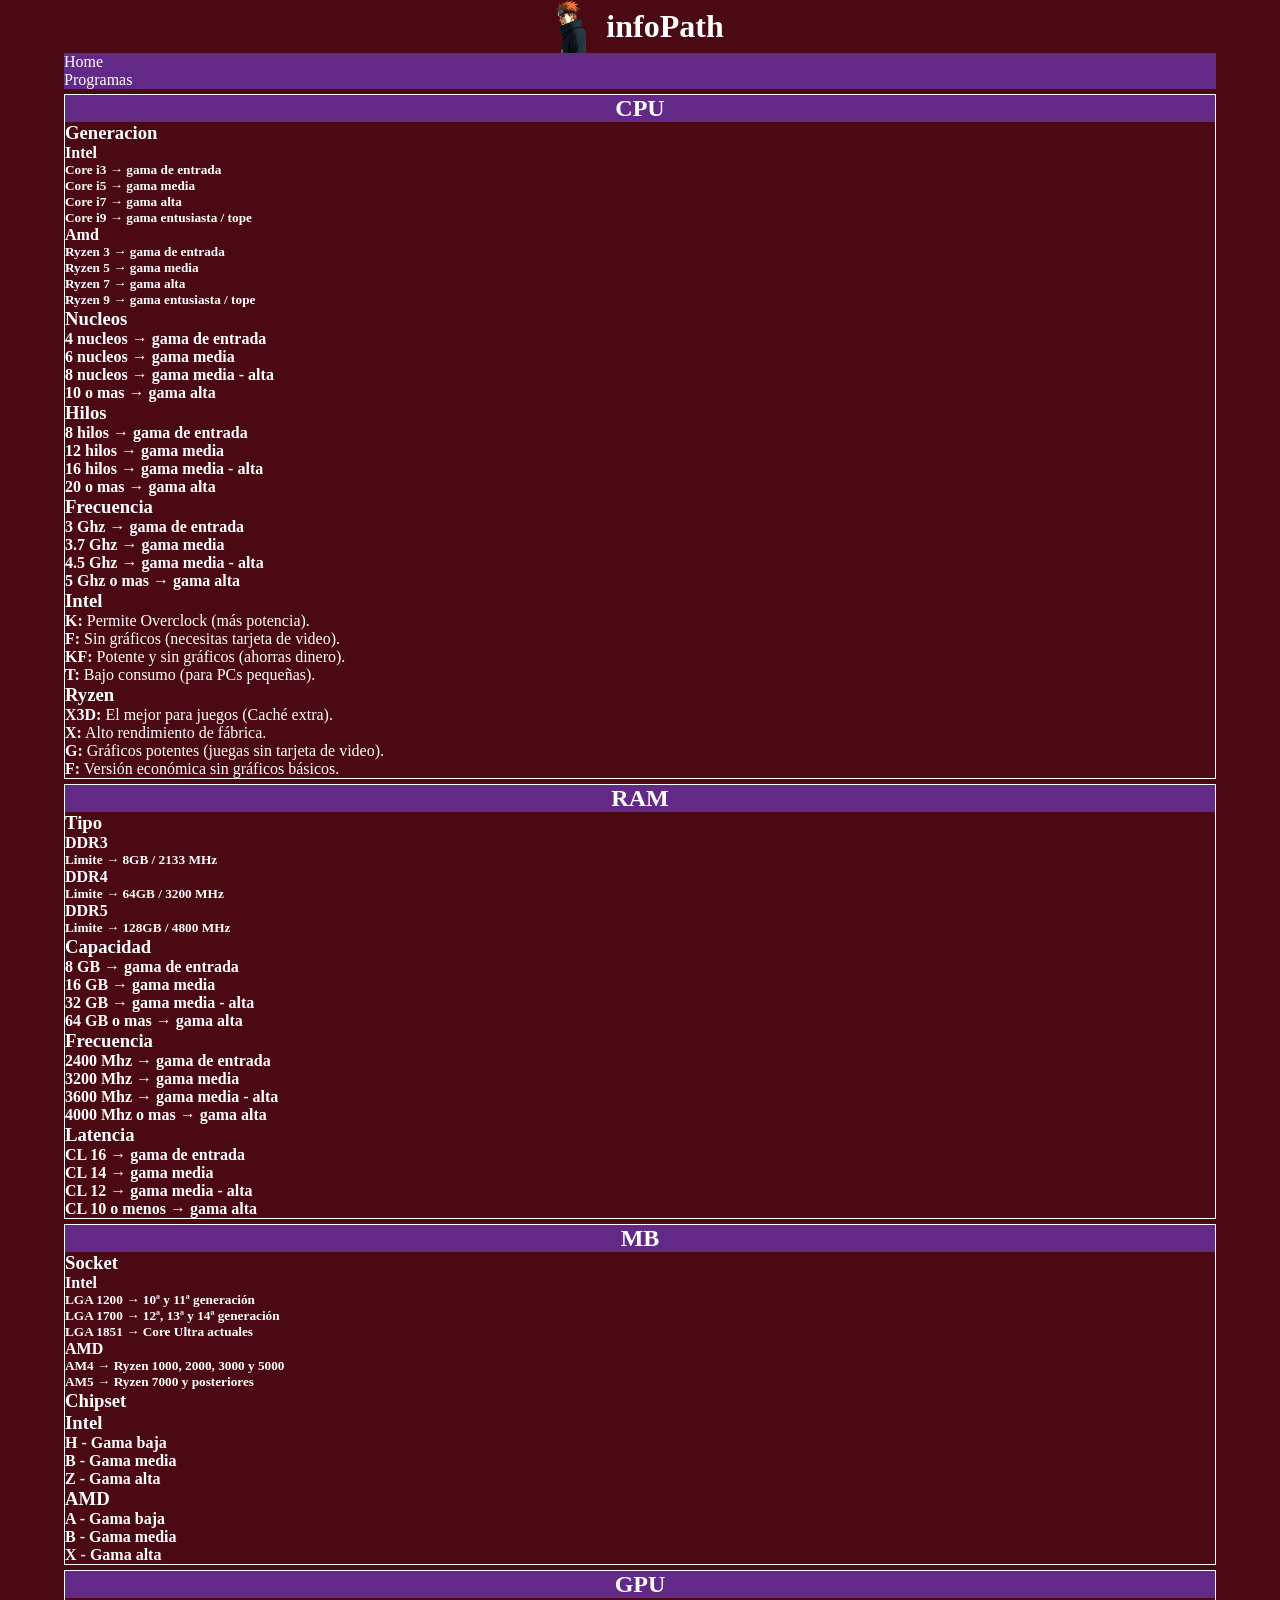
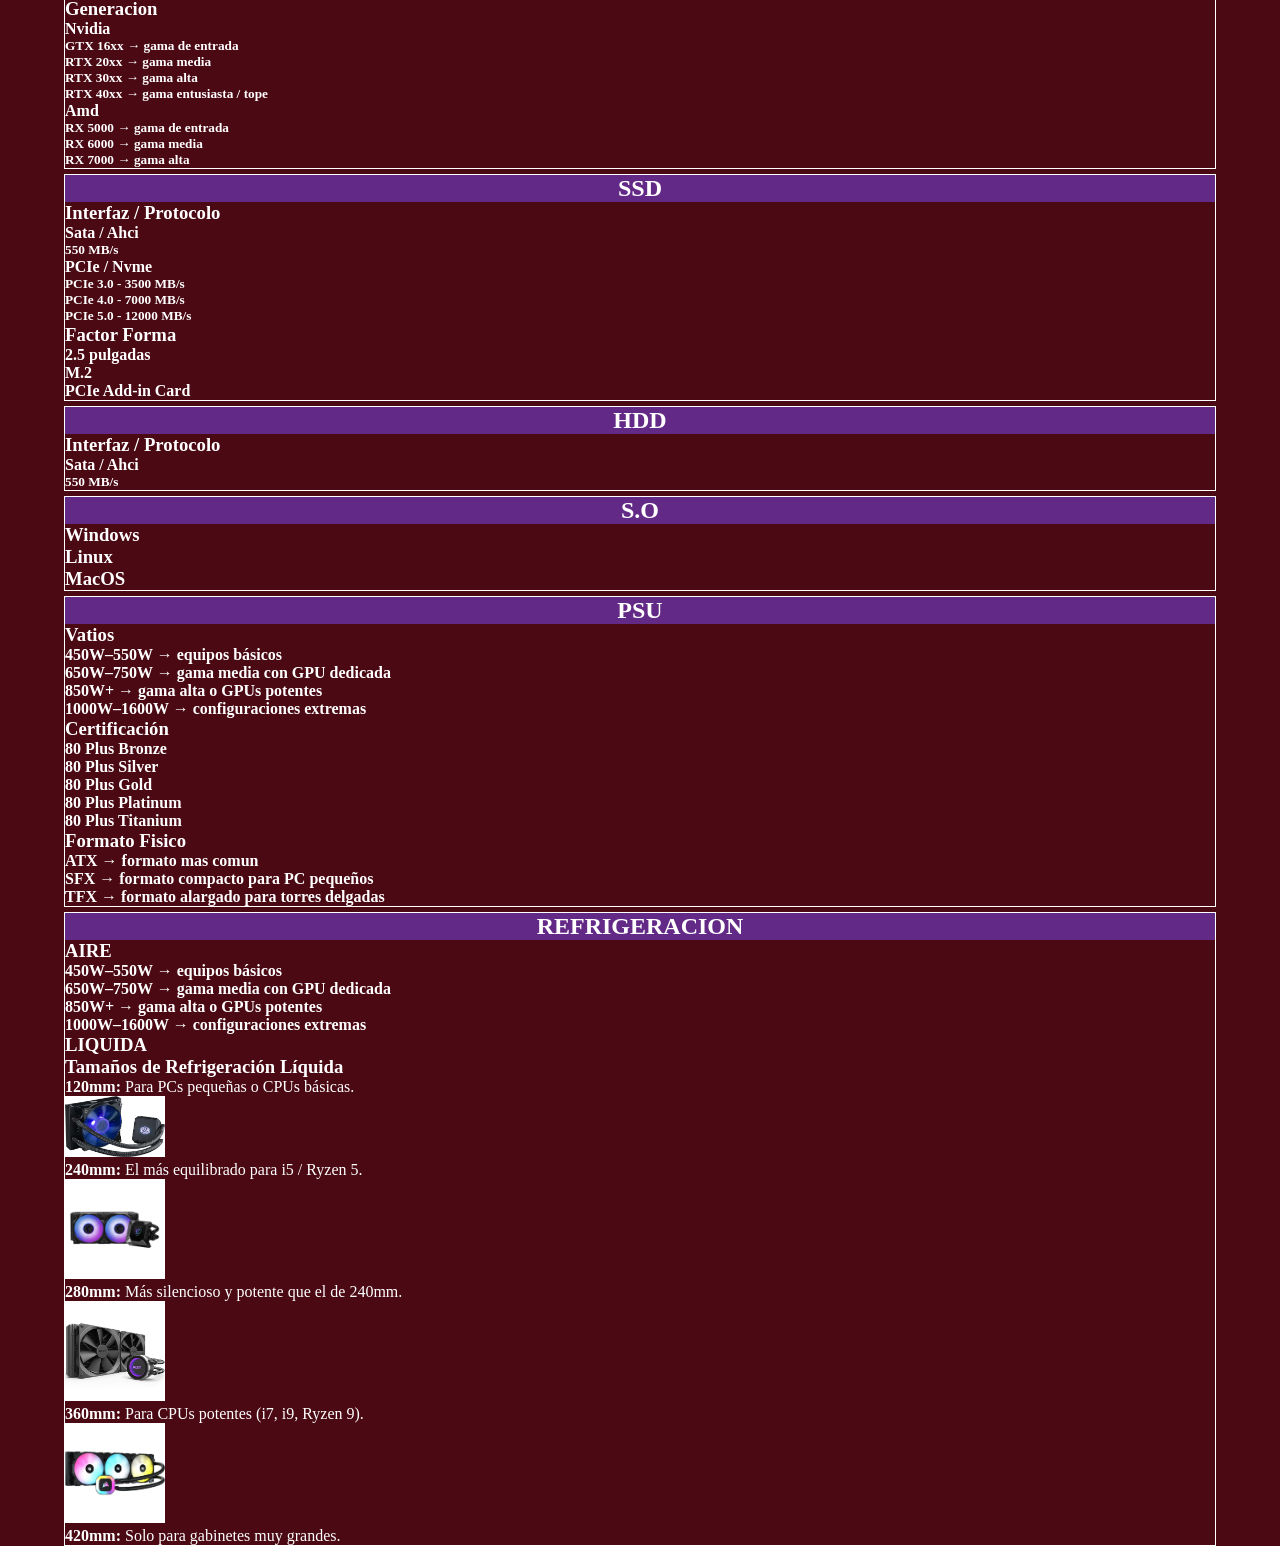
==== index.html @ e1ed1529 "oi hola" ====
<!DOCTYPE html>
<html lang="en">
<head>
    <meta charset="UTF-8">
    <meta name="viewport" content="width=device-width, initial-scale=1.0">
    <link rel="stylesheet" href="style.css">
    <title>Document</title>
</head>
<body>

<div class="content"> 


    <!-- 
    $$\   $$\ $$$$$$$$\  $$$$$$\  $$$$$$$\  $$$$$$$$\ $$$$$$$\  
    $$ |  $$ |$$  _____|$$  __$$\ $$  __$$\ $$  _____|$$  __$$\ 
    $$ |  $$ |$$ |      $$ /  $$ |$$ |  $$ |$$ |      $$ |  $$ |
    $$$$$$$$ |$$$$$\    $$$$$$$$ |$$ |  $$ |$$$$$\    $$$$$$$  |
    $$  __$$ |$$  __|   $$  __$$ |$$ |  $$ |$$  __|   $$  __$$< 
    $$ |  $$ |$$ |      $$ |  $$ |$$ |  $$ |$$ |      $$ |  $$ |
    $$ |  $$ |$$$$$$$$\ $$ |  $$ |$$$$$$$  |$$$$$$$$\ $$ |  $$ |
    \__|  \__|\________|\__|  \__|\_______/ \________|\__|  \__|
    -->

    <header>
        <div class="title">
            <img src="pain3.png" alt="infoPath" class="logo">
            <h1>infoPath</h1>
           
        </div>
    </header>

    <!-- 
    $$\   $$\  $$$$$$\  $$\    $$\ 
    $$$\  $$ |$$  __$$\ $$ |   $$ |
    $$$$\ $$ |$$ /  $$ |$$ |   $$ |
    $$ $$\$$ |$$$$$$$$ |\$$\  $$  |
    $$ \$$$$ |$$  __$$ | \$$\$$  / 
    $$ |\$$$ |$$ |  $$ |  \$$$  /  
    $$ | \$$ |$$ |  $$ |   \$  /   
    \__|  \__|\__|  \__|    \_/                             
    -->

    <nav>
        <ul>
            <li><a href="index.html">Home</a></li>
            <li><a href="index.html">Programas</a></li>
        </ul>
    </nav> 

    <!-- 
    $$\      $$\  $$$$$$\  $$$$$$\ $$\   $$\ 
    $$$\    $$$ |$$  __$$\ \_$$  _|$$$\  $$ |
    $$$$\  $$$$ |$$ /  $$ |  $$ |  $$$$\ $$ |
    $$\$$\$$ $$ |$$$$$$$$ |  $$ |  $$ $$\$$ |
    $$ \$$$  $$ |$$  __$$ |  $$ |  $$ \$$$$ |
    $$ |\$  /$$ |$$ |  $$ |  $$ |  $$ |\$$$ |
    $$ | \_/ $$ |$$ |  $$ |$$$$$$\ $$ | \$$ |
    \__|     \__|\__|  \__|\______|\__|  \__|
    -->                                       
                                         
    
    <main>


    <!--     
   _____ _____  _    _ 
  / ____|  __ \| |  | |
 | |    | |__) | |  | |
 | |    |  ___/| |  | |
 | |____| |    | |__| |
  \_____|_|     \____/ 
                                          
    -->


        <div class="cpu">
            <h2>CPU</h2>
                <h3>Generacion</h3>
                    <h4>Intel</h4>
                        <h5>Core i3 → gama de entrada</h5>
                        <h5>Core i5 → gama media</h5>
                        <h5>Core i7 → gama alta</h5>
                        <h5>Core i9 → gama entusiasta / tope</h5>
                    <h4>Amd</h4>
                        <h5>Ryzen 3 → gama de entrada</h5>
                        <h5>Ryzen 5 → gama media</h5>
                        <h5>Ryzen 7 → gama alta</h5>
                        <h5>Ryzen 9 → gama entusiasta / tope</h5>
                <h3>Nucleos</h3>
                    <h4>4 nucleos → gama de entrada</h4>
                    <h4>6 nucleos → gama media</h4>
                    <h4>8 nucleos → gama media - alta</h4>
                    <h4>10 o mas  → gama alta</h4>
                <h3>Hilos</h3>
                    <h4>8 hilos → gama de entrada</h4>
                    <h4>12 hilos → gama media</h4>
                    <h4>16 hilos → gama media - alta</h4>
                    <h4>20 o mas → gama alta</h4>
                <h3>Frecuencia</h3>
                    <h4>3 Ghz → gama de entrada</h4>
                    <h4>3.7 Ghz → gama media</h4>
                    <h4>4.5 Ghz → gama media - alta</h4>
                    <h4>5 Ghz o mas → gama alta</h4>

                <div class="">
                    <h3>Intel</h3>
                    <ul>
                        <li><strong>K:</strong> Permite Overclock (más potencia).</li>
                        <li><strong>F:</strong> Sin gráficos (necesitas tarjeta de video).</li>
                        <li><strong>KF:</strong> Potente y sin gráficos (ahorras dinero).</li>
                        <li><strong>T:</strong> Bajo consumo (para PCs pequeñas).</li>
                    </ul>

                    <h3>Ryzen</h3>
                    <ul>
                        <li><strong>X3D:</strong> El mejor para juegos (Caché extra).</li>
                        <li><strong>X:</strong> Alto rendimiento de fábrica.</li>
                        <li><strong>G:</strong> Gráficos potentes (juegas sin tarjeta de video).</li>
                        <li><strong>F:</strong> Versión económica sin gráficos básicos.</li>
                    </ul>
                </div>
        </div>  
  <!--     
  _____            __  __ 
 |  __ \     /\   |  \/  |
 | |__) |   /  \  | \  / |
 |  _  /   / /\ \ | |\/| |
 | | \ \  / ____ \| |  | |
 |_|  \_\/_/    \_\_|  |_|
                                                              
  -->

        <div class="cpu">        
            <h2>RAM</h2>
                <h3>Tipo</h3>
                    <h4>DDR3</h4>
                        <h5>Limite → 8GB / 2133 MHz </h5>
                    <h4>DDR4</h4>
                        <h5>Limite → 64GB / 3200 MHz </h5>
                    <h4>DDR5</h4>
                        <h5>Limite → 128GB / 4800 MHz </h5>
                <h3>Capacidad</h3>
                    <h4>8 GB → gama de entrada</h4>
                    <h4>16 GB → gama media</h4>
                    <h4>32 GB → gama media - alta</h4>
                    <h4>64 GB o mas → gama alta</h4>
                <h3>Frecuencia</h3>
                    <h4>2400 Mhz → gama de entrada</h4>
                    <h4>3200 Mhz → gama media</h4>
                    <h4>3600 Mhz → gama media - alta</h4>
                    <h4>4000 Mhz o mas → gama alta</h4>
                <h3>Latencia</h3>
                    <h4>CL 16 → gama de entrada</h4>
                    <h4>CL 14 → gama media</h4>
                    <h4>CL 12 → gama media - alta</h4>
                    <h4>CL 10 o menos → gama alta</h4>
        </div>  

    <!--     
  __  __ ____  
 |  \/  |  _ \ 
 | \  / | |_) |
 | |\/| |  _ < 
 | |  | | |_) |
 |_|  |_|____/ 
                                                   
    -->

        <div class="cpu">
            <h2>MB</h2>
                <h3>Socket</h3>
                    <h4>Intel</h4>
                        <h5>LGA 1200 → 10ª y 11ª generación</h5>
                        <h5>LGA 1700 → 12ª, 13ª y 14ª generación</h5>
                        <h5>LGA 1851 → Core Ultra actuales</h5>
                    <h4>AMD</h4>
                        <h5>AM4 → Ryzen 1000, 2000, 3000 y 5000</h5>
                        <h5>AM5 → Ryzen 7000 y posteriores</h5>
                       
                <h3>Chipset</h3>
                    <h3>Intel</h3>
                        <h4>H - Gama baja</h4>
                        <h4>B - Gama media</h4>
                        <h4>Z - Gama alta</h4>
                    <h3>AMD</h3>
                        <h4>A - Gama baja</h4>
                        <h4>B - Gama media</h4>
                        <h4>X - Gama alta</h4>
        </div>

    <!--     
   _____ _____  _    _ 
  / ____|  __ \| |  | |
 | |  __| |__) | |  | |
 | | |_ |  ___/| |  | |
 | |__| | |    | |__| |
  \_____|_|     \____/ 
                                                            
    -->

        <div class="cpu">
            <h2>GPU</h2>
                <h3>Generacion</h3>
                    <h4>Nvidia</h4>
                        <h5>GTX 16xx → gama de entrada</h5>
                        <h5>RTX 20xx → gama media</h5>
                        <h5>RTX 30xx → gama alta</h5>
                        <h5>RTX 40xx → gama entusiasta / tope</h5>
                    <h4>Amd</h4>
                        <h5>RX 5000 → gama de entrada</h5>
                        <h5>RX 6000 → gama media</h5>
                        <h5>RX 7000 → gama alta</h5>
        </div>

    <!--     
   _____ _____ _____  
  / ____/ ____|  __ \ 
 | (___| (___ | |  | |
  \___ \\___ \| |  | |
  ____) |___) | |__| |
 |_____/_____/|_____/ 
                                                          
    -->

        <div class="cpu">
            <h2>SSD</h2>
                <h3>Interfaz / Protocolo</h3>
                <h4>Sata / Ahci</h4>
                    <h5>550 MB/s</h5>
                <h4>PCIe / Nvme</h4>
                    <h5>PCIe 3.0 - 3500 MB/s</h5>
                    <h5>PCIe 4.0 - 7000 MB/s</h5>
                    <h5>PCIe 5.0 - 12000 MB/s</h5>
                <h3>Factor Forma</h3>
                    <h4>2.5 pulgadas</h4>
                    <h4>M.2</h4>
                    <h4>PCIe Add-in Card</h4>
        </div> 
        
    <!--     
  _    _ _____  _____  
 | |  | |  __ \|  __ \ 
 | |__| | |  | | |  | |
 |  __  | |  | | |  | |
 | |  | | |__| | |__| |
 |_|  |_|_____/|_____/ 
                                                          
    -->    



        <div class="cpu">
            <h2>HDD</h2>
                <h3>Interfaz / Protocolo</h3>
                <h4>Sata / Ahci</h4>
                    <h5>550 MB/s</h5>
        </div> 
        
    <!--     
   _____  ___  
  / ____|/ _ \ 
 | (___ | | | |
  \___ \| | | |
  ____) | |_| |
 |_____/ \___/ 
               
               
                                          
    -->    




        <div class="cpu">
            <h2>S.O</h2>
                <h3>Windows</h3>
                <h3>Linux</h3>
                <h3>MacOS</h3>
        </div>

<!--     
  _____   _____ _    _ 
 |  __ \ / ____| |  | |
 | |__) | (___ | |  | |
 |  ___/ \___ \| |  | |
 | |     ____) | |__| |
 |_|    |_____/ \____/ 
                       
                       
                                          
    -->


        <div class="cpu">
            <h2>PSU</h2>
                <h3>Vatios</h3> 
                    <h4>450W–550W → equipos básicos</h4>
                    <h4>650W–750W → gama media con GPU dedicada</h4>
                    <h4>850W+ → gama alta o GPUs potentes</h4>
                    <h4>1000W–1600W → configuraciones extremas</h4>
                <h3>Certificación</h3> 
                    <h4>80 Plus Bronze</h4>
                    <h4>80 Plus Silver</h4>
                    <h4>80 Plus Gold</h4>
                    <h4>80 Plus Platinum</h4>
                    <h4>80 Plus Titanium</h4>
                <h3>Formato Fisico</h3>
                    <h4>ATX → formato mas comun</h4>
                    <h4>SFX → formato compacto para PC pequeños</h4>
                    <h4>TFX → formato alargado para torres delgadas</h4>
        </div> 
        
    <!--     
  _____  ______ ______ _____  _____ _____ ______ _____         _______ _____ ____  _   _ 
 |  __ \|  ____|  ____|  __ \|_   _/ ____|  ____|  __ \     /\|__   __|_   _/ __ \| \ | |
 | |__) | |__  | |__  | |__) | | || |  __| |__  | |__) |   /  \  | |    | || |  | |  \| |
 |  _  /|  __| |  __| |  _  /  | || | |_ |  __| |  _  /   / /\ \ | |    | || |  | | . ` |
 | | \ \| |____| |    | | \ \ _| || |__| | |____| | \ \  / ____ \| |   _| || |__| | |\  |
 |_|  \_\______|_|    |_|  \_\_____\_____|______|_|  \_\/_/    \_\_|  |_____\____/|_| \_|
                                                                                                                      
    -->   

        <div class="cpu">
            <h2>REFRIGERACION</h2>
                <h3>AIRE</h3> 
                    <h4>450W–550W → equipos básicos</h4>
                    <h4>650W–750W → gama media con GPU dedicada</h4>
                    <h4>850W+ → gama alta o GPUs potentes</h4>
                    <h4>1000W–1600W → configuraciones extremas</h4>
                <h3>LIQUIDA</h3> 
                    <h3>Tamaños de Refrigeración Líquida</h3>
                        <ul>
                            <li><strong>120mm:</strong> Para PCs pequeñas o CPUs básicas.</li>
                            <img class="liquid" src="120mm.jpg">
                            <li><strong>240mm:</strong> El más equilibrado para i5 / Ryzen 5.</li>
                            <img class="liquid" src="240mm.jpg">
                            <li><strong>280mm:</strong> Más silencioso y potente que el de 240mm.</li>
                            <img class="liquid" src="280mm.jpg">
                            <li><strong>360mm:</strong> Para CPUs potentes (i7, i9, Ryzen 9).</li>
                            <img class="liquid" src="360mm.jpg">
                            <li><strong>420mm:</strong> Solo para gabinetes muy grandes.</li>
                        </ul>
               
        </div> 
             
    </main>
</div>  


    <!-- 
    $$$$$$$$\  $$$$$$\   $$$$$$\ $$$$$$$$\ $$$$$$$$\ $$$$$$$\  
    $$  _____|$$  __$$\ $$  __$$\\__$$  __|$$  _____|$$  __$$\ 
    $$ |      $$ /  $$ |$$ /  $$ |  $$ |   $$ |      $$ |  $$ |
    $$$$$\    $$ |  $$ |$$ |  $$ |  $$ |   $$$$$\    $$$$$$$  |
    $$  __|   $$ |  $$ |$$ |  $$ |  $$ |   $$  __|   $$  __$$< 
    $$ |      $$ |  $$ |$$ |  $$ |  $$ |   $$ |      $$ |  $$ |
    $$ |       $$$$$$  | $$$$$$  |  $$ |   $$$$$$$$\ $$ |  $$ |
    \__|       \______/  \______/   \__|   \________|\__|  \__|
    -->                                                        
                                                           
                                                           


    
</body>

</html>
---- style.css ----
*{
    margin: 0;
    padding: 0;
}

body{
    background-color: #4A0913;
    
}

h1{
    text-align: center;
}

h2{
    text-align: center;
    background-color: #632987;
}

.content{
    width: 90%;
    margin: auto;
    color: white;
    overflow: hidden;
}


nav{
    background-color: #632987;
}

a{
    text-decoration: none;
    color: white;
    
}

.title{
    display: flex;
    align-items: center;
    justify-content: center;
    gap: 20px;
}


img{
    width: 30px;
}

.cpu{
    border: 1px solid white;
    margin-top: 5px;
    
}

.liquid{
    width: 100px;
}
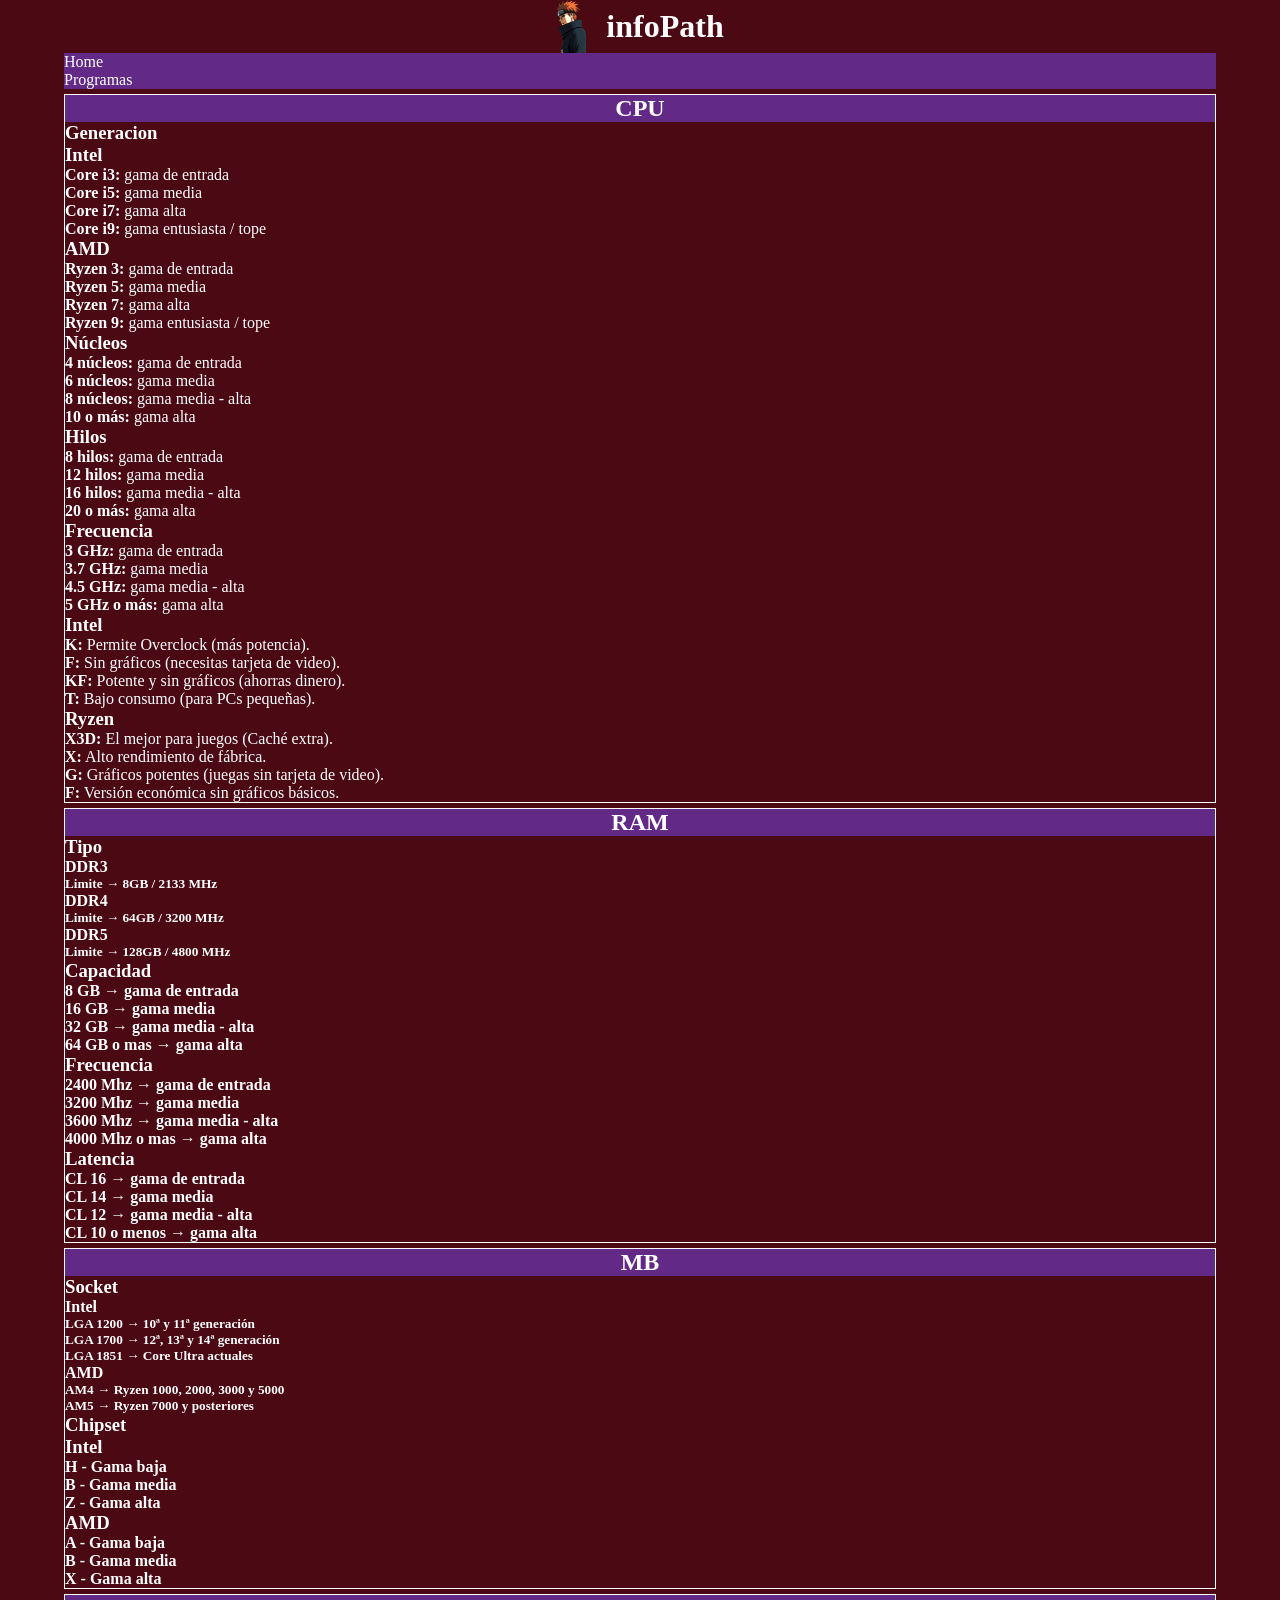
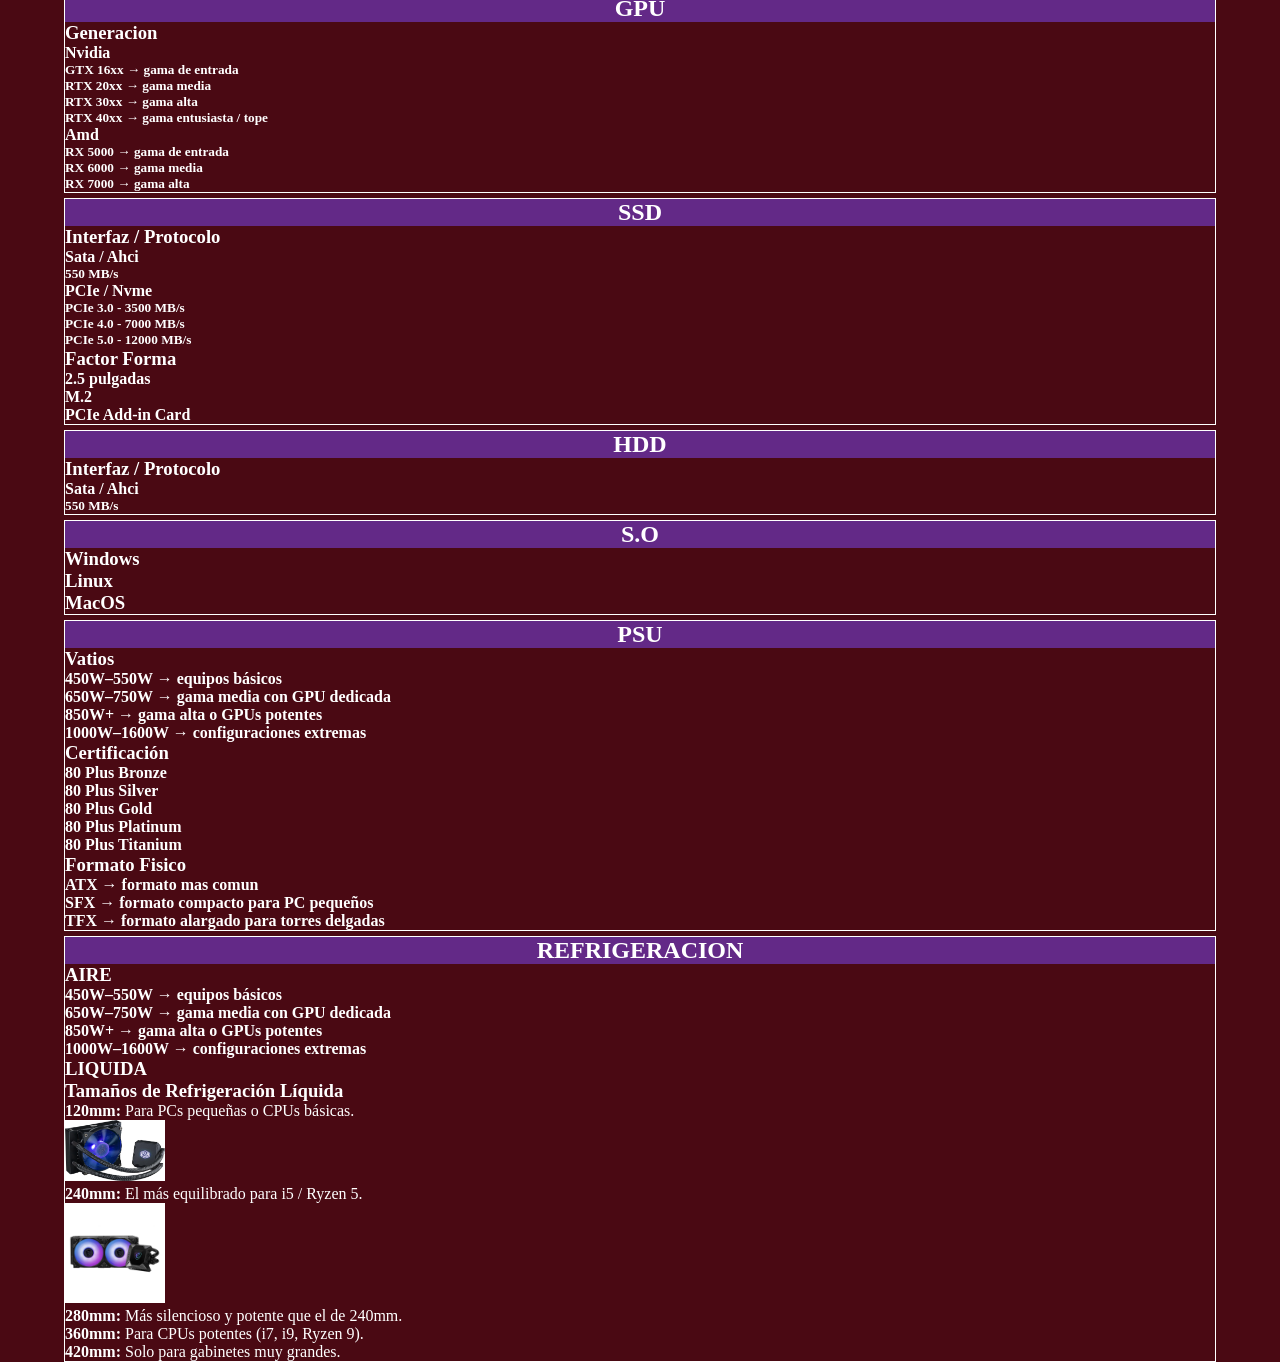
==== commit b162fb1b: "hi" ====
--- a/index.html
+++ b/index.html
@@ -77,31 +77,45 @@
         <div class="cpu">
             <h2>CPU</h2>
                 <h3>Generacion</h3>
-                    <h4>Intel</h4>
-                        <h5>Core i3 → gama de entrada</h5>
-                        <h5>Core i5 → gama media</h5>
-                        <h5>Core i7 → gama alta</h5>
-                        <h5>Core i9 → gama entusiasta / tope</h5>
-                    <h4>Amd</h4>
-                        <h5>Ryzen 3 → gama de entrada</h5>
-                        <h5>Ryzen 5 → gama media</h5>
-                        <h5>Ryzen 7 → gama alta</h5>
-                        <h5>Ryzen 9 → gama entusiasta / tope</h5>
-                <h3>Nucleos</h3>
-                    <h4>4 nucleos → gama de entrada</h4>
-                    <h4>6 nucleos → gama media</h4>
-                    <h4>8 nucleos → gama media - alta</h4>
-                    <h4>10 o mas  → gama alta</h4>
-                <h3>Hilos</h3>
-                    <h4>8 hilos → gama de entrada</h4>
-                    <h4>12 hilos → gama media</h4>
-                    <h4>16 hilos → gama media - alta</h4>
-                    <h4>20 o mas → gama alta</h4>
-                <h3>Frecuencia</h3>
-                    <h4>3 Ghz → gama de entrada</h4>
-                    <h4>3.7 Ghz → gama media</h4>
-                    <h4>4.5 Ghz → gama media - alta</h4>
-                    <h4>5 Ghz o mas → gama alta</h4>
+                    <h3>Intel</h3>
+                        <ul>
+                            <li><strong>Core i3:</strong> gama de entrada</li>
+                            <li><strong>Core i5:</strong> gama media</li>
+                            <li><strong>Core i7:</strong> gama alta</li>
+                            <li><strong>Core i9:</strong> gama entusiasta / tope</li>
+                        </ul>
+                    <h3>AMD</h3>
+                        <ul>
+                            <li><strong>Ryzen 3:</strong> gama de entrada</li>
+                            <li><strong>Ryzen 5:</strong> gama media</li>
+                            <li><strong>Ryzen 7:</strong> gama alta</li>
+                            <li><strong>Ryzen 9:</strong> gama entusiasta / tope</li>
+                        </ul>
+                <h3>Núcleos</h3>
+                        <ul>
+                            <li><strong>4 núcleos:</strong> gama de entrada</li>
+                            <li><strong>6 núcleos:</strong> gama media</li>
+                            <li><strong>8 núcleos:</strong> gama media - alta</li>
+                            <li><strong>10 o más:</strong> gama alta</li>
+                        </ul>
+
+                        <h3>Hilos</h3>
+                        <ul>
+                            <li><strong>8 hilos:</strong> gama de entrada</li>
+                            <li><strong>12 hilos:</strong> gama media</li>
+                            <li><strong>16 hilos:</strong> gama media - alta</li>
+                            <li><strong>20 o más:</strong> gama alta</li>
+                        </ul>
+
+                        <h3>Frecuencia</h3>
+                        <ul>
+                            <li><strong>3 GHz:</strong> gama de entrada</li>
+                            <li><strong>3.7 GHz:</strong> gama media</li>
+                            <li><strong>4.5 GHz:</strong> gama media - alta</li>
+                            <li><strong>5 GHz o más:</strong> gama alta</li>
+                        </ul>
+
+                        
 
                 <div class="">
                     <h3>Intel</h3>
@@ -289,7 +303,7 @@
                        
                        
                                           
-    -->
+-->
 
 
         <div class="cpu">
@@ -336,9 +350,7 @@
                             <li><strong>240mm:</strong> El más equilibrado para i5 / Ryzen 5.</li>
                             <img class="liquid" src="240mm.jpg">
                             <li><strong>280mm:</strong> Más silencioso y potente que el de 240mm.</li>
-                            <img class="liquid" src="280mm.jpg">
                             <li><strong>360mm:</strong> Para CPUs potentes (i7, i9, Ryzen 9).</li>
-                            <img class="liquid" src="360mm.jpg">
                             <li><strong>420mm:</strong> Solo para gabinetes muy grandes.</li>
                         </ul>
                
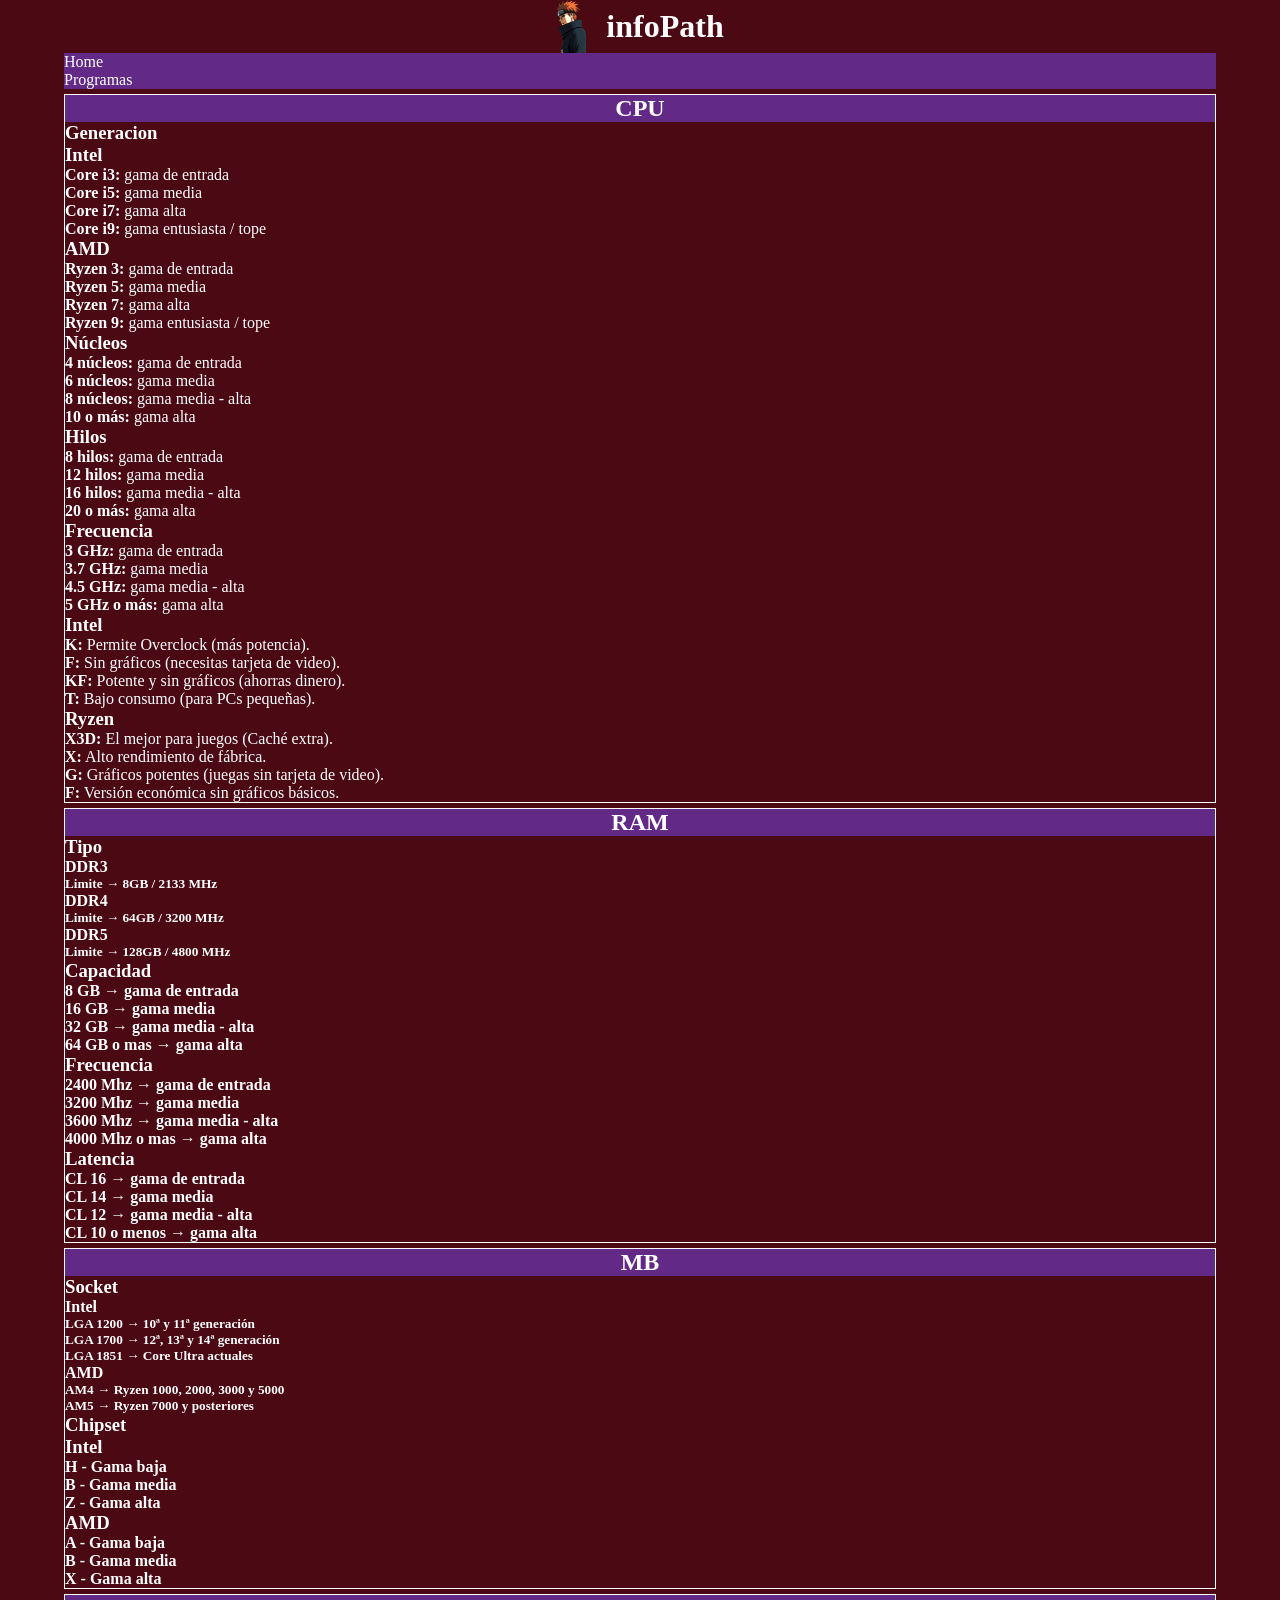
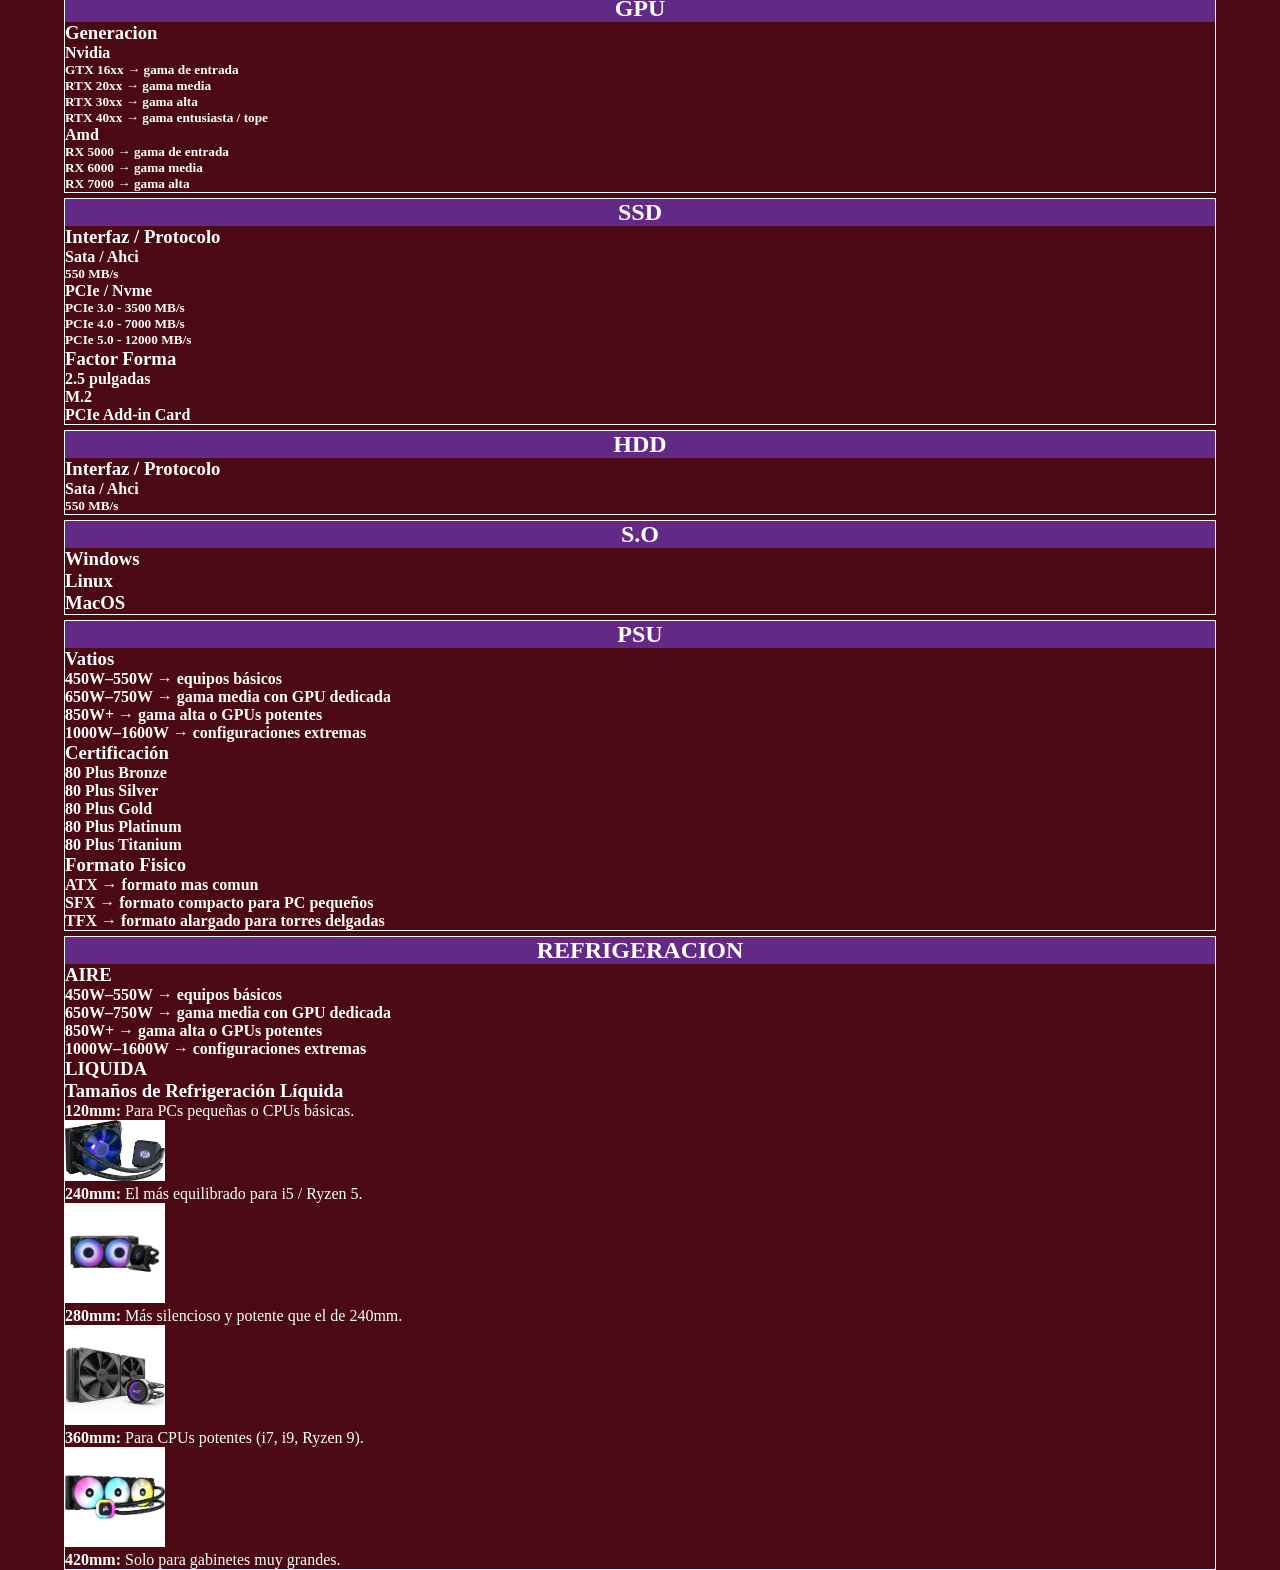
==== commit 1ea3be1c: "Merge branch 'main' of https://github.com/saackcq/infoopath" ====
--- a/index.html
+++ b/index.html
@@ -350,7 +350,9 @@
                             <li><strong>240mm:</strong> El más equilibrado para i5 / Ryzen 5.</li>
                             <img class="liquid" src="240mm.jpg">
                             <li><strong>280mm:</strong> Más silencioso y potente que el de 240mm.</li>
+                            <img class="liquid" src="280mm.jpg">
                             <li><strong>360mm:</strong> Para CPUs potentes (i7, i9, Ryzen 9).</li>
+                            <img class="liquid" src="360mm.jpg">
                             <li><strong>420mm:</strong> Solo para gabinetes muy grandes.</li>
                         </ul>
                
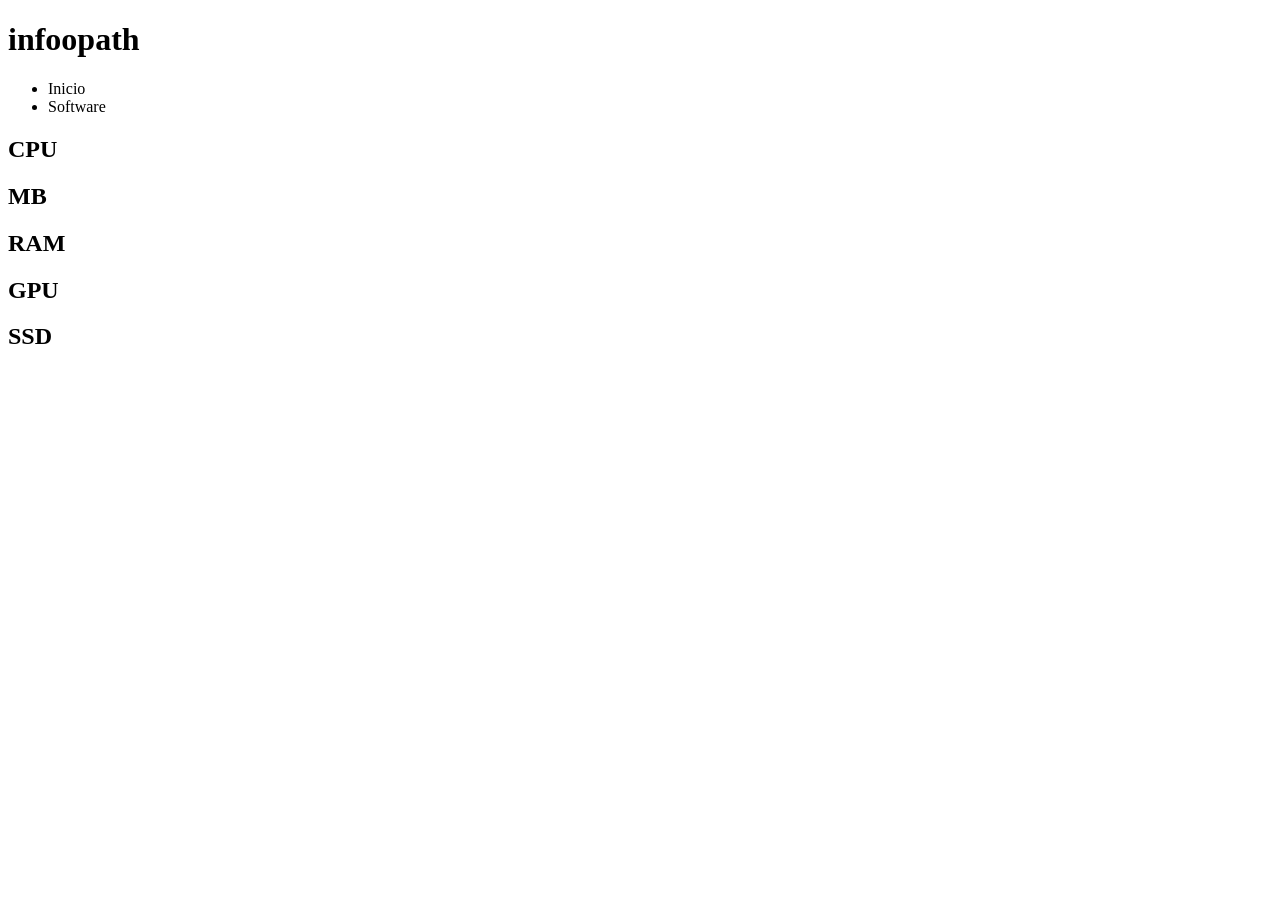
==== commit 8d3b96ed: "gugugaga" ====
--- a/index.html
+++ b/index.html
@@ -1,383 +1,36 @@
-<!DOCTYPE html>
-<html lang="en">
-<head>
-    <meta charset="UTF-8">
-    <meta name="viewport" content="width=device-width, initial-scale=1.0">
-    <link rel="stylesheet" href="style.css">
-    <title>Document</title>
-</head>
-<body>
-
-<div class="content"> 
-
-
-    <!-- 
-    $$\   $$\ $$$$$$$$\  $$$$$$\  $$$$$$$\  $$$$$$$$\ $$$$$$$\  
-    $$ |  $$ |$$  _____|$$  __$$\ $$  __$$\ $$  _____|$$  __$$\ 
-    $$ |  $$ |$$ |      $$ /  $$ |$$ |  $$ |$$ |      $$ |  $$ |
-    $$$$$$$$ |$$$$$\    $$$$$$$$ |$$ |  $$ |$$$$$\    $$$$$$$  |
-    $$  __$$ |$$  __|   $$  __$$ |$$ |  $$ |$$  __|   $$  __$$< 
-    $$ |  $$ |$$ |      $$ |  $$ |$$ |  $$ |$$ |      $$ |  $$ |
-    $$ |  $$ |$$$$$$$$\ $$ |  $$ |$$$$$$$  |$$$$$$$$\ $$ |  $$ |
-    \__|  \__|\________|\__|  \__|\_______/ \________|\__|  \__|
-    -->
-
-    <header>
-        <div class="title">
-            <img src="pain3.png" alt="infoPath" class="logo">
-            <h1>infoPath</h1>
-           
-        </div>
-    </header>
-
-    <!-- 
-    $$\   $$\  $$$$$$\  $$\    $$\ 
-    $$$\  $$ |$$  __$$\ $$ |   $$ |
-    $$$$\ $$ |$$ /  $$ |$$ |   $$ |
-    $$ $$\$$ |$$$$$$$$ |\$$\  $$  |
-    $$ \$$$$ |$$  __$$ | \$$\$$  / 
-    $$ |\$$$ |$$ |  $$ |  \$$$  /  
-    $$ | \$$ |$$ |  $$ |   \$  /   
-    \__|  \__|\__|  \__|    \_/                             
-    -->
-
-    <nav>
-        <ul>
-            <li><a href="index.html">Home</a></li>
-            <li><a href="index.html">Programas</a></li>
-        </ul>
-    </nav> 
-
-    <!-- 
-    $$\      $$\  $$$$$$\  $$$$$$\ $$\   $$\ 
-    $$$\    $$$ |$$  __$$\ \_$$  _|$$$\  $$ |
-    $$$$\  $$$$ |$$ /  $$ |  $$ |  $$$$\ $$ |
-    $$\$$\$$ $$ |$$$$$$$$ |  $$ |  $$ $$\$$ |
-    $$ \$$$  $$ |$$  __$$ |  $$ |  $$ \$$$$ |
-    $$ |\$  /$$ |$$ |  $$ |  $$ |  $$ |\$$$ |
-    $$ | \_/ $$ |$$ |  $$ |$$$$$$\ $$ | \$$ |
-    \__|     \__|\__|  \__|\______|\__|  \__|
-    -->                                       
-                                         
-    
-    <main>
-
-
-    <!--     
-   _____ _____  _    _ 
-  / ____|  __ \| |  | |
- | |    | |__) | |  | |
- | |    |  ___/| |  | |
- | |____| |    | |__| |
-  \_____|_|     \____/ 
-                                          
-    -->
-
-
-        <div class="cpu">
-            <h2>CPU</h2>
-                <h3>Generacion</h3>
-                    <h3>Intel</h3>
-                        <ul>
-                            <li><strong>Core i3:</strong> gama de entrada</li>
-                            <li><strong>Core i5:</strong> gama media</li>
-                            <li><strong>Core i7:</strong> gama alta</li>
-                            <li><strong>Core i9:</strong> gama entusiasta / tope</li>
-                        </ul>
-                    <h3>AMD</h3>
-                        <ul>
-                            <li><strong>Ryzen 3:</strong> gama de entrada</li>
-                            <li><strong>Ryzen 5:</strong> gama media</li>
-                            <li><strong>Ryzen 7:</strong> gama alta</li>
-                            <li><strong>Ryzen 9:</strong> gama entusiasta / tope</li>
-                        </ul>
-                <h3>Núcleos</h3>
-                        <ul>
-                            <li><strong>4 núcleos:</strong> gama de entrada</li>
-                            <li><strong>6 núcleos:</strong> gama media</li>
-                            <li><strong>8 núcleos:</strong> gama media - alta</li>
-                            <li><strong>10 o más:</strong> gama alta</li>
-                        </ul>
-
-                        <h3>Hilos</h3>
-                        <ul>
-                            <li><strong>8 hilos:</strong> gama de entrada</li>
-                            <li><strong>12 hilos:</strong> gama media</li>
-                            <li><strong>16 hilos:</strong> gama media - alta</li>
-                            <li><strong>20 o más:</strong> gama alta</li>
-                        </ul>
-
-                        <h3>Frecuencia</h3>
-                        <ul>
-                            <li><strong>3 GHz:</strong> gama de entrada</li>
-                            <li><strong>3.7 GHz:</strong> gama media</li>
-                            <li><strong>4.5 GHz:</strong> gama media - alta</li>
-                            <li><strong>5 GHz o más:</strong> gama alta</li>
-                        </ul>
-
-                        
-
-                <div class="">
-                    <h3>Intel</h3>
-                    <ul>
-                        <li><strong>K:</strong> Permite Overclock (más potencia).</li>
-                        <li><strong>F:</strong> Sin gráficos (necesitas tarjeta de video).</li>
-                        <li><strong>KF:</strong> Potente y sin gráficos (ahorras dinero).</li>
-                        <li><strong>T:</strong> Bajo consumo (para PCs pequeñas).</li>
-                    </ul>
-
-                    <h3>Ryzen</h3>
-                    <ul>
-                        <li><strong>X3D:</strong> El mejor para juegos (Caché extra).</li>
-                        <li><strong>X:</strong> Alto rendimiento de fábrica.</li>
-                        <li><strong>G:</strong> Gráficos potentes (juegas sin tarjeta de video).</li>
-                        <li><strong>F:</strong> Versión económica sin gráficos básicos.</li>
-                    </ul>
-                </div>
-        </div>  
-  <!--     
-  _____            __  __ 
- |  __ \     /\   |  \/  |
- | |__) |   /  \  | \  / |
- |  _  /   / /\ \ | |\/| |
- | | \ \  / ____ \| |  | |
- |_|  \_\/_/    \_\_|  |_|
-                                                              
-  -->
-
-        <div class="cpu">        
-            <h2>RAM</h2>
-                <h3>Tipo</h3>
-                    <h4>DDR3</h4>
-                        <h5>Limite → 8GB / 2133 MHz </h5>
-                    <h4>DDR4</h4>
-                        <h5>Limite → 64GB / 3200 MHz </h5>
-                    <h4>DDR5</h4>
-                        <h5>Limite → 128GB / 4800 MHz </h5>
-                <h3>Capacidad</h3>
-                    <h4>8 GB → gama de entrada</h4>
-                    <h4>16 GB → gama media</h4>
-                    <h4>32 GB → gama media - alta</h4>
-                    <h4>64 GB o mas → gama alta</h4>
-                <h3>Frecuencia</h3>
-                    <h4>2400 Mhz → gama de entrada</h4>
-                    <h4>3200 Mhz → gama media</h4>
-                    <h4>3600 Mhz → gama media - alta</h4>
-                    <h4>4000 Mhz o mas → gama alta</h4>
-                <h3>Latencia</h3>
-                    <h4>CL 16 → gama de entrada</h4>
-                    <h4>CL 14 → gama media</h4>
-                    <h4>CL 12 → gama media - alta</h4>
-                    <h4>CL 10 o menos → gama alta</h4>
-        </div>  
-
-    <!--     
-  __  __ ____  
- |  \/  |  _ \ 
- | \  / | |_) |
- | |\/| |  _ < 
- | |  | | |_) |
- |_|  |_|____/ 
-                                                   
-    -->
-
-        <div class="cpu">
-            <h2>MB</h2>
-                <h3>Socket</h3>
-                    <h4>Intel</h4>
-                        <h5>LGA 1200 → 10ª y 11ª generación</h5>
-                        <h5>LGA 1700 → 12ª, 13ª y 14ª generación</h5>
-                        <h5>LGA 1851 → Core Ultra actuales</h5>
-                    <h4>AMD</h4>
-                        <h5>AM4 → Ryzen 1000, 2000, 3000 y 5000</h5>
-                        <h5>AM5 → Ryzen 7000 y posteriores</h5>
-                       
-                <h3>Chipset</h3>
-                    <h3>Intel</h3>
-                        <h4>H - Gama baja</h4>
-                        <h4>B - Gama media</h4>
-                        <h4>Z - Gama alta</h4>
-                    <h3>AMD</h3>
-                        <h4>A - Gama baja</h4>
-                        <h4>B - Gama media</h4>
-                        <h4>X - Gama alta</h4>
-        </div>
-
-    <!--     
-   _____ _____  _    _ 
-  / ____|  __ \| |  | |
- | |  __| |__) | |  | |
- | | |_ |  ___/| |  | |
- | |__| | |    | |__| |
-  \_____|_|     \____/ 
-                                                            
-    -->
-
-        <div class="cpu">
-            <h2>GPU</h2>
-                <h3>Generacion</h3>
-                    <h4>Nvidia</h4>
-                        <h5>GTX 16xx → gama de entrada</h5>
-                        <h5>RTX 20xx → gama media</h5>
-                        <h5>RTX 30xx → gama alta</h5>
-                        <h5>RTX 40xx → gama entusiasta / tope</h5>
-                    <h4>Amd</h4>
-                        <h5>RX 5000 → gama de entrada</h5>
-                        <h5>RX 6000 → gama media</h5>
-                        <h5>RX 7000 → gama alta</h5>
-        </div>
-
-    <!--     
-   _____ _____ _____  
-  / ____/ ____|  __ \ 
- | (___| (___ | |  | |
-  \___ \\___ \| |  | |
-  ____) |___) | |__| |
- |_____/_____/|_____/ 
-                                                          
-    -->
-
-        <div class="cpu">
-            <h2>SSD</h2>
-                <h3>Interfaz / Protocolo</h3>
-                <h4>Sata / Ahci</h4>
-                    <h5>550 MB/s</h5>
-                <h4>PCIe / Nvme</h4>
-                    <h5>PCIe 3.0 - 3500 MB/s</h5>
-                    <h5>PCIe 4.0 - 7000 MB/s</h5>
-                    <h5>PCIe 5.0 - 12000 MB/s</h5>
-                <h3>Factor Forma</h3>
-                    <h4>2.5 pulgadas</h4>
-                    <h4>M.2</h4>
-                    <h4>PCIe Add-in Card</h4>
-        </div> 
-        
-    <!--     
-  _    _ _____  _____  
- | |  | |  __ \|  __ \ 
- | |__| | |  | | |  | |
- |  __  | |  | | |  | |
- | |  | | |__| | |__| |
- |_|  |_|_____/|_____/ 
-                                                          
-    -->    
-
-
-
-        <div class="cpu">
-            <h2>HDD</h2>
-                <h3>Interfaz / Protocolo</h3>
-                <h4>Sata / Ahci</h4>
-                    <h5>550 MB/s</h5>
-        </div> 
-        
-    <!--     
-   _____  ___  
-  / ____|/ _ \ 
- | (___ | | | |
-  \___ \| | | |
-  ____) | |_| |
- |_____/ \___/ 
-               
-               
-                                          
-    -->    
-
-
-
-
-        <div class="cpu">
-            <h2>S.O</h2>
-                <h3>Windows</h3>
-                <h3>Linux</h3>
-                <h3>MacOS</h3>
-        </div>
-
-<!--     
-  _____   _____ _    _ 
- |  __ \ / ____| |  | |
- | |__) | (___ | |  | |
- |  ___/ \___ \| |  | |
- | |     ____) | |__| |
- |_|    |_____/ \____/ 
-                       
-                       
-                                          
--->
-
-
-        <div class="cpu">
-            <h2>PSU</h2>
-                <h3>Vatios</h3> 
-                    <h4>450W–550W → equipos básicos</h4>
-                    <h4>650W–750W → gama media con GPU dedicada</h4>
-                    <h4>850W+ → gama alta o GPUs potentes</h4>
-                    <h4>1000W–1600W → configuraciones extremas</h4>
-                <h3>Certificación</h3> 
-                    <h4>80 Plus Bronze</h4>
-                    <h4>80 Plus Silver</h4>
-                    <h4>80 Plus Gold</h4>
-                    <h4>80 Plus Platinum</h4>
-                    <h4>80 Plus Titanium</h4>
-                <h3>Formato Fisico</h3>
-                    <h4>ATX → formato mas comun</h4>
-                    <h4>SFX → formato compacto para PC pequeños</h4>
-                    <h4>TFX → formato alargado para torres delgadas</h4>
-        </div> 
-        
-    <!--     
-  _____  ______ ______ _____  _____ _____ ______ _____         _______ _____ ____  _   _ 
- |  __ \|  ____|  ____|  __ \|_   _/ ____|  ____|  __ \     /\|__   __|_   _/ __ \| \ | |
- | |__) | |__  | |__  | |__) | | || |  __| |__  | |__) |   /  \  | |    | || |  | |  \| |
- |  _  /|  __| |  __| |  _  /  | || | |_ |  __| |  _  /   / /\ \ | |    | || |  | | . ` |
- | | \ \| |____| |    | | \ \ _| || |__| | |____| | \ \  / ____ \| |   _| || |__| | |\  |
- |_|  \_\______|_|    |_|  \_\_____\_____|______|_|  \_\/_/    \_\_|  |_____\____/|_| \_|
-                                                                                                                      
-    -->   
-
-        <div class="cpu">
-            <h2>REFRIGERACION</h2>
-                <h3>AIRE</h3> 
-                    <h4>450W–550W → equipos básicos</h4>
-                    <h4>650W–750W → gama media con GPU dedicada</h4>
-                    <h4>850W+ → gama alta o GPUs potentes</h4>
-                    <h4>1000W–1600W → configuraciones extremas</h4>
-                <h3>LIQUIDA</h3> 
-                    <h3>Tamaños de Refrigeración Líquida</h3>
-                        <ul>
-                            <li><strong>120mm:</strong> Para PCs pequeñas o CPUs básicas.</li>
-                            <img class="liquid" src="120mm.jpg">
-                            <li><strong>240mm:</strong> El más equilibrado para i5 / Ryzen 5.</li>
-                            <img class="liquid" src="240mm.jpg">
-                            <li><strong>280mm:</strong> Más silencioso y potente que el de 240mm.</li>
-                            <img class="liquid" src="280mm.jpg">
-                            <li><strong>360mm:</strong> Para CPUs potentes (i7, i9, Ryzen 9).</li>
-                            <img class="liquid" src="360mm.jpg">
-                            <li><strong>420mm:</strong> Solo para gabinetes muy grandes.</li>
-                        </ul>
-               
-        </div> 
-             
-    </main>
-</div>  
-
-
-    <!-- 
-    $$$$$$$$\  $$$$$$\   $$$$$$\ $$$$$$$$\ $$$$$$$$\ $$$$$$$\  
-    $$  _____|$$  __$$\ $$  __$$\\__$$  __|$$  _____|$$  __$$\ 
-    $$ |      $$ /  $$ |$$ /  $$ |  $$ |   $$ |      $$ |  $$ |
-    $$$$$\    $$ |  $$ |$$ |  $$ |  $$ |   $$$$$\    $$$$$$$  |
-    $$  __|   $$ |  $$ |$$ |  $$ |  $$ |   $$  __|   $$  __$$< 
-    $$ |      $$ |  $$ |$$ |  $$ |  $$ |   $$ |      $$ |  $$ |
-    $$ |       $$$$$$  | $$$$$$  |  $$ |   $$$$$$$$\ $$ |  $$ |
-    \__|       \______/  \______/   \__|   \________|\__|  \__|
-    -->                                                        
-                                                           
-                                                           
-
-
-    
-</body>
-
-</html>
-
+<!DOCTYPE html>
+<html lang="en">
+<head>
+    <meta charset="UTF-8">
+    <meta name="viewport" content="width=device-width, initial-scale=1.0">
+    <title>Document</title>
+</head>
+<body>
+
+    <header>
+        <h1>infoopath</h1>
+    </header>
+    
+    <nav>
+        <ul>
+            <li><a>Inicio</a></li>
+            <li><a>Software</a></li>
+        </ul>
+    </nav>
+
+    <main>
+        <h2>CPU</h2>
+        <h2>MB</h2>
+        <h2>RAM</h2>
+        <h2>GPU</h2>
+        <h2>SSD</h2>   
+        
+
+
+
+
+
+
+    </main>
+</body>
+</html>
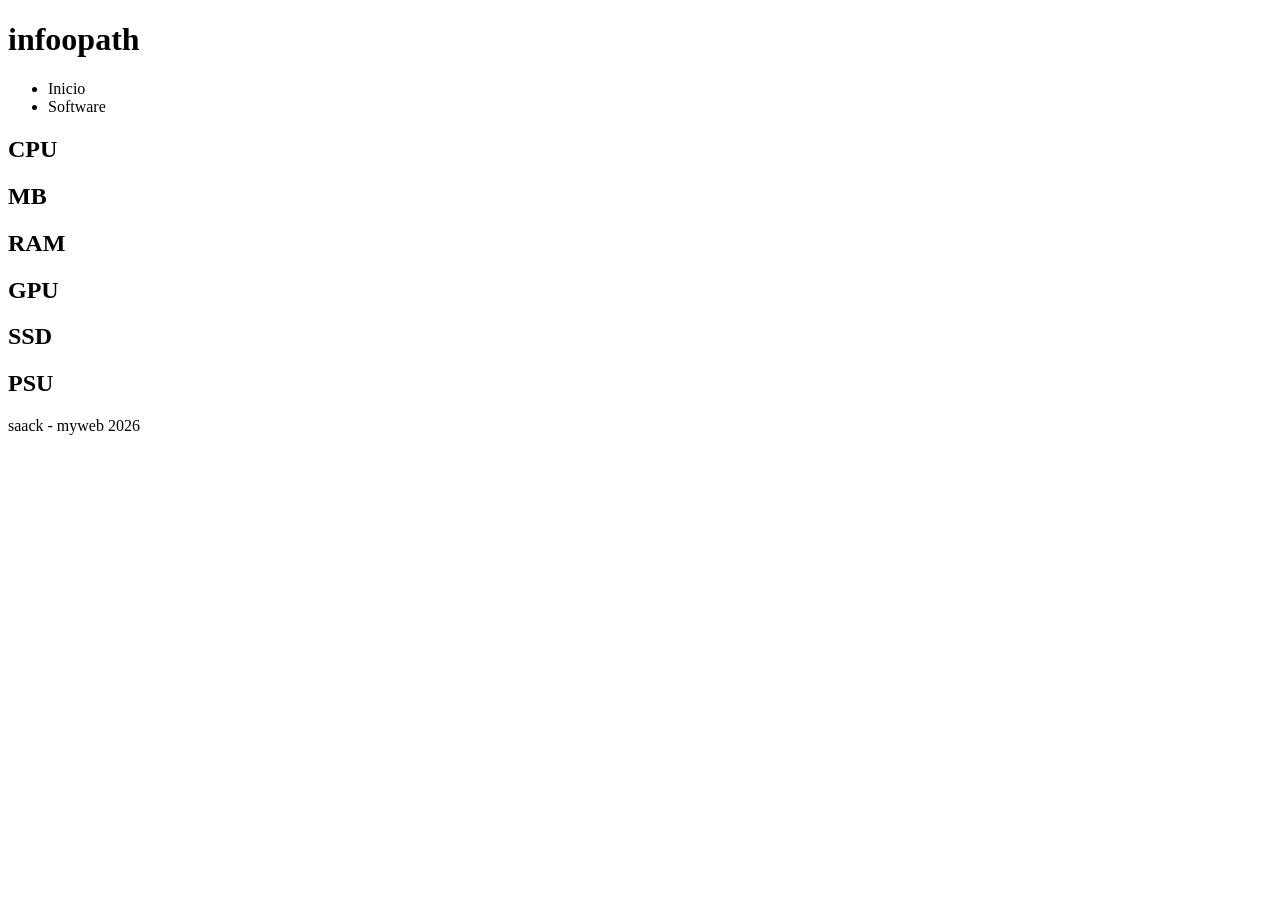
==== commit 7f5fe902: "beibichuwi" ====
--- a/index.html
+++ b/index.html
@@ -7,30 +7,28 @@
 </head>
 <body>
 
-    <header>
-        <h1>infoopath</h1>
-    </header>
-    
-    <nav>
-        <ul>
-            <li><a>Inicio</a></li>
-            <li><a>Software</a></li>
-        </ul>
-    </nav>
+    <div id="content">
+        <header>
+            <h1>infoopath</h1>
+        </header>
+        
+        <nav>
+            <ul>
+                <li><a>Inicio</a></li>
+                <li><a>Software</a></li>
+            </ul>
+        </nav>
 
-    <main>
-        <h2>CPU</h2>
-        <h2>MB</h2>
-        <h2>RAM</h2>
-        <h2>GPU</h2>
-        <h2>SSD</h2>   
-        
+        <main>
+            <h2>CPU</h2>
+            <h2>MB</h2>
+            <h2>RAM</h2>
+            <h2>GPU</h2>
+            <h2>SSD</h2>   
+            <h2>PSU</h2>
+        </main>
 
-
-
-
-
-
-    </main>
+        <footer>saack - myweb  2026</footer>
+    </div>
 </body>
 </html>
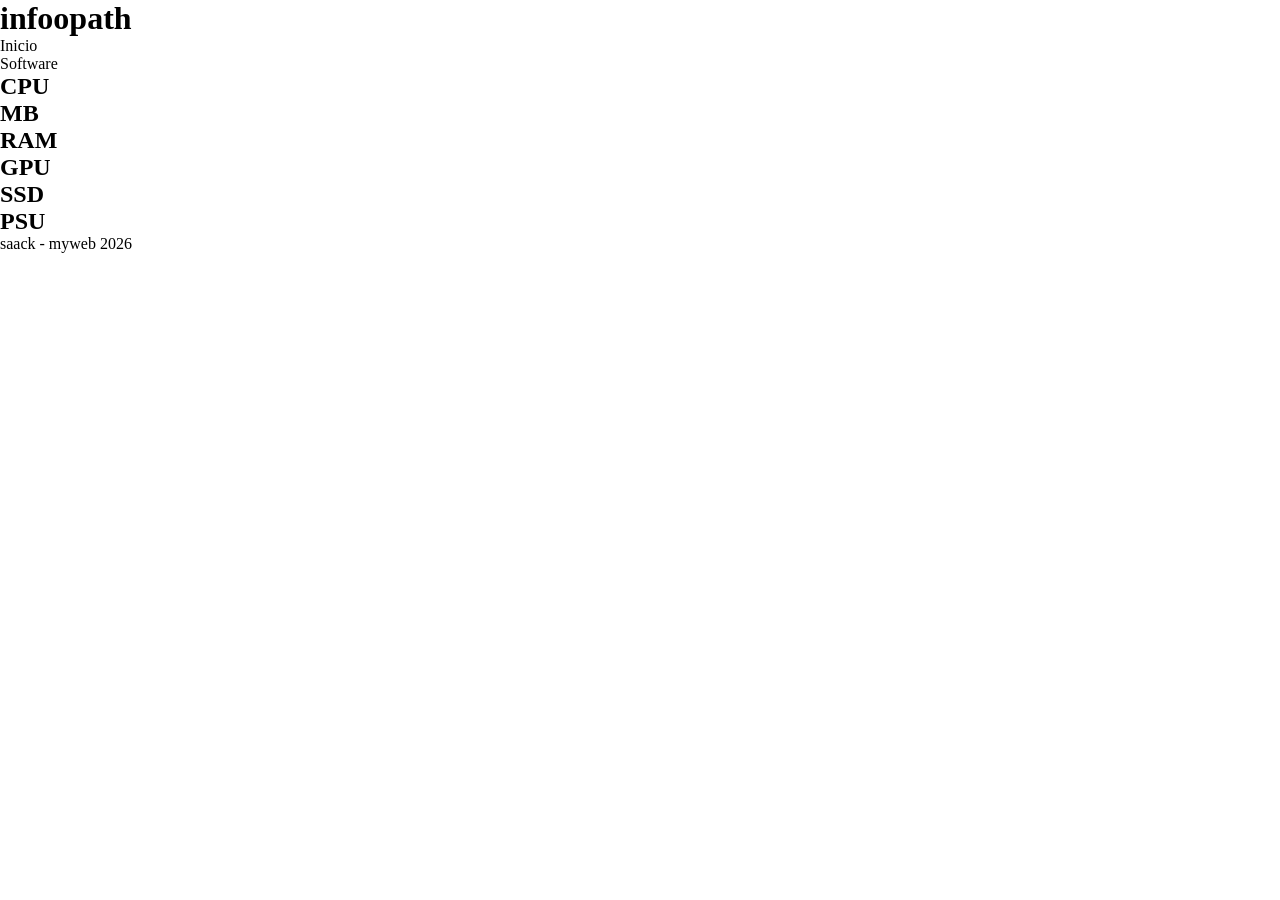
==== commit b108e0fb: "oi" ====
--- a/index.html
+++ b/index.html
@@ -3,6 +3,7 @@
 <head>
     <meta charset="UTF-8">
     <meta name="viewport" content="width=device-width, initial-scale=1.0">
+    <link rel="stylesheet" href="style.css">
     <title>Document</title>
 </head>
 <body>
--- a/style.css
+++ b/style.css
@@ -0,0 +1,8 @@
+*{
+    padding: 0;
+    margin: 0;
+}
+
+#content{
+
+}
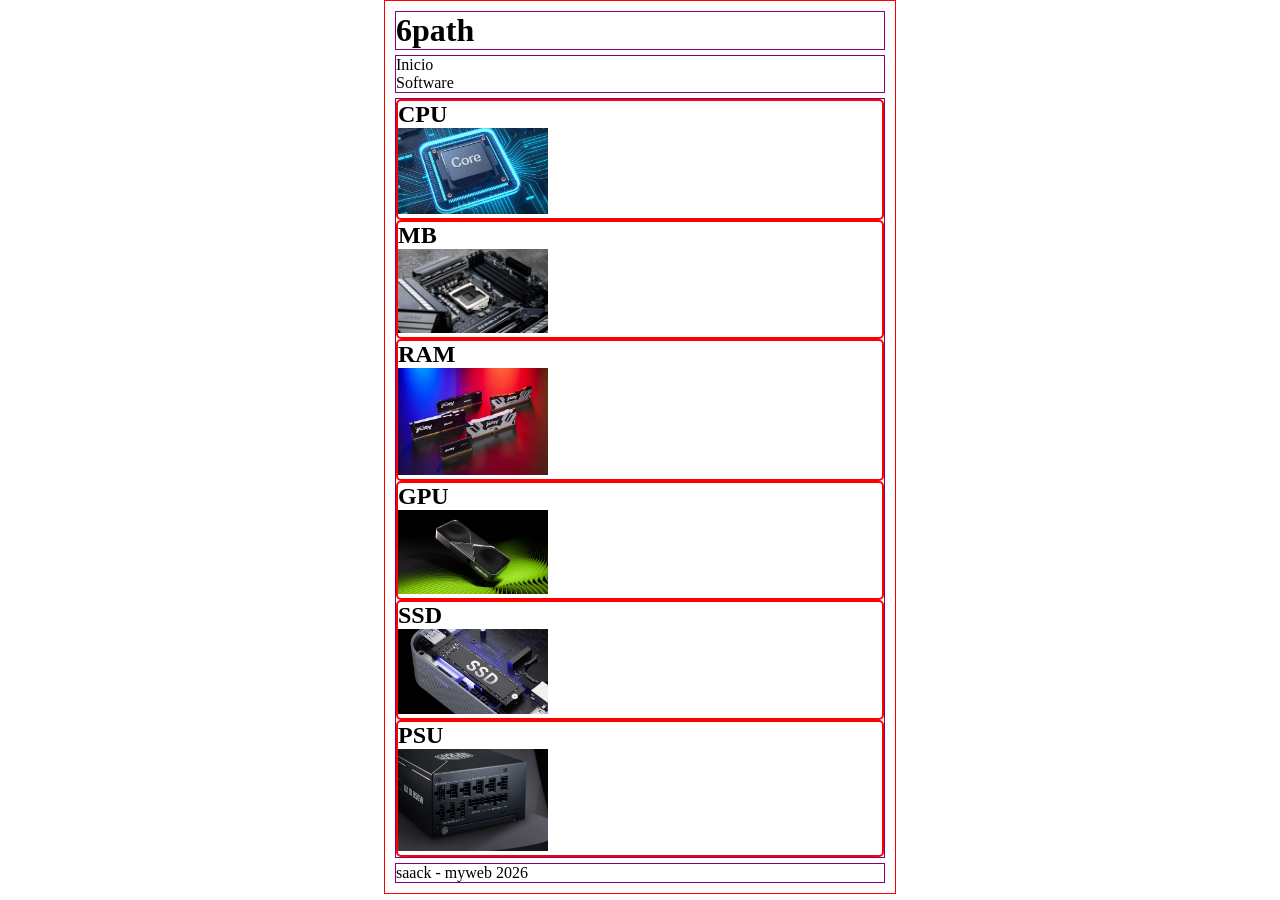
==== commit 18292074: "pain" ====
--- a/index.html
+++ b/index.html
@@ -9,27 +9,50 @@
 <body>
 
     <div id="content">
-        <header>
-            <h1>infoopath</h1>
+
+
+        <header class="cont">
+            <h1>6path</h1>
         </header>
         
-        <nav>
+        <nav class="cont">
             <ul>
                 <li><a>Inicio</a></li>
                 <li><a>Software</a></li>
             </ul>
         </nav>
 
-        <main>
-            <h2>CPU</h2>
-            <h2>MB</h2>
-            <h2>RAM</h2>
-            <h2>GPU</h2>
-            <h2>SSD</h2>   
-            <h2>PSU</h2>
+        <main class="cont">
+            <div class="soncont">
+                <h2>CPU</h2>
+                    <img src="img/cpu.jpg" width="150px">
+            </div>
+            <div class="soncont">
+                <h2>MB</h2>
+                    <img src="img/mb.jpg" width="150px">
+            </div>
+            <div class="soncont">
+                <h2>RAM</h2>
+                    <img src="img/ram.jpg" width="150px">
+            </div>
+            <div class="soncont">       
+                <h2>GPU</h2>
+                    <img src="img/gpu.jpeg" width="150px">
+            </div>     
+            <div class="soncont">
+                <h2>SSD</h2>
+                    <img src="img/ssd.png" width="150px"> 
+            </div> 
+            <div class="soncont">
+                <h2>PSU</h2>
+                    <img src="img/psu.jpg" width="150px">
+            </div> 
+
         </main>
 
-        <footer>saack - myweb  2026</footer>
+        <footer class="cont">saack - myweb  2026</footer>
+
+
     </div>
 </body>
 </html>
--- a/style.css
+++ b/style.css
@@ -1,8 +1,23 @@
 *{
     padding: 0;
     margin: 0;
+    list-style: none;
 }
 
 #content{
+    border: 1px solid red;
+    max-width: 500px;
+    margin: auto;
+    padding: 5px;
+}
 
-}+.cont{
+    border: 1px solid purple;
+    margin: 5px;
+}
+
+.soncont{
+    border: 2px solid red;
+    border-radius: 5px;
+}
+
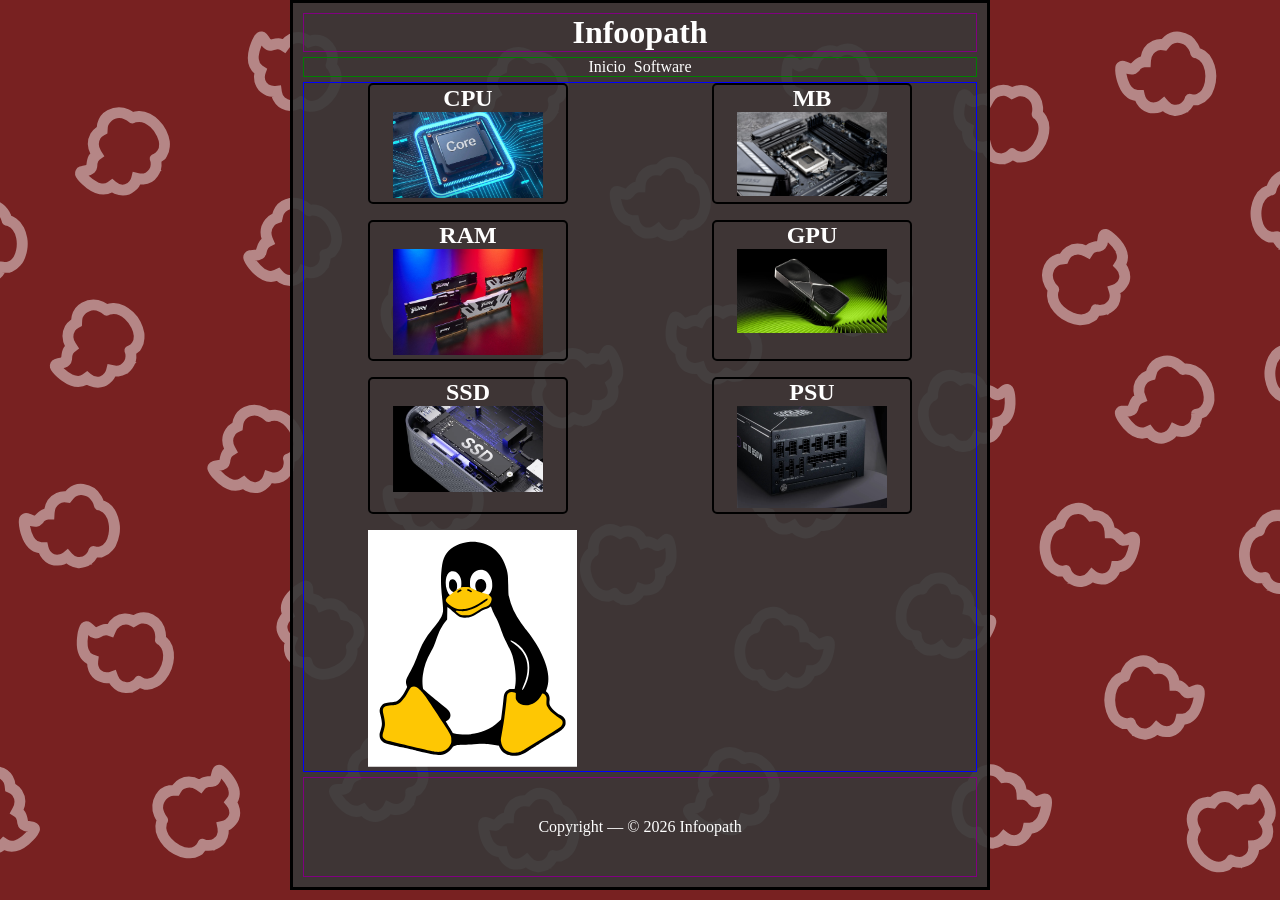
==== commit 4874bda1: "tuxd" ====
--- a/index.html
+++ b/index.html
@@ -10,47 +10,59 @@
 
     <div id="content">
 
-
+    <!----------------------------------------------------------->    
         <header class="cont">
-            <h1>6path</h1>
+            <h1>Infoopath</h1>
         </header>
-        
-        <nav class="cont">
-            <ul>
+     <!---------------------------------------------------------->      
+        <nav class="cont-nav">
+            <ul class="ul-nav">
                 <li><a>Inicio</a></li>
                 <li><a>Software</a></li>
             </ul>
         </nav>
+    <!----------------------------------------------------------->       
+        <main class="cont-main">
+                <div class="soncont">
+                    <h2>CPU</h2>
+                        <img src="img/cpu.jpg" width="150px">
+                </div>
+                <div class="soncont">
+                    <h2>MB</h2>
+                        <img src="img/mb.jpg" width="150px">
+                </div>
+                <div class="soncont">
+                    <h2>RAM</h2>
+                        <img src="img/ram.jpg" width="150px">
+                </div>
+                <div class="soncont">       
+                    <h2>GPU</h2>
+                        <img src="img/gpu.jpeg" width="150px">
+                </div>     
+                <div class="soncont">
+                    <h2>SSD</h2>
+                        <img src="img/ssd.png" width="150px"> 
+                </div> 
+                <div class="soncont">
+                    <h2>PSU</h2>
+                        <img src="img/psu.jpg" width="150px">
+                </div> 
 
-        <main class="cont">
-            <div class="soncont">
-                <h2>CPU</h2>
-                    <img src="img/cpu.jpg" width="150px">
+            <div class="so">
+                <img src="linux1.svg">
+
             </div>
-            <div class="soncont">
-                <h2>MB</h2>
-                    <img src="img/mb.jpg" width="150px">
-            </div>
-            <div class="soncont">
-                <h2>RAM</h2>
-                    <img src="img/ram.jpg" width="150px">
-            </div>
-            <div class="soncont">       
-                <h2>GPU</h2>
-                    <img src="img/gpu.jpeg" width="150px">
-            </div>     
-            <div class="soncont">
-                <h2>SSD</h2>
-                    <img src="img/ssd.png" width="150px"> 
-            </div> 
-            <div class="soncont">
-                <h2>PSU</h2>
-                    <img src="img/psu.jpg" width="150px">
-            </div> 
+
+
+
+
 
         </main>
+    <!----------------------------------------------------------->
+        <footer class="cont">
+            <p>Copyright — © 2026 Infoopath</p>
 
-        <footer class="cont">saack - myweb  2026</footer>
+        </footer>
 
 
     </div>
--- a/style.css
+++ b/style.css
@@ -2,13 +2,25 @@
     padding: 0;
     margin: 0;
     list-style: none;
+    box-sizing: border-box;
+}
+
+body{
+  background-image: url('dibujo.svg');
+  background-size: cover;
+  background-repeat: no-repeat;
+  background-position: center;
+  background-attachment: fixed;
 }
 
 #content{
-    border: 1px solid red;
-    max-width: 500px;
+    border: 3px solid black;
+    max-width: 700px;
     margin: auto;
     padding: 5px;
+    text-align: center;
+    color: white;
+    background-color: rgba(56, 56, 56, 0.9);
 }
 
 .cont{
@@ -16,8 +28,33 @@
     margin: 5px;
 }
 
-.soncont{
-    border: 2px solid red;
-    border-radius: 5px;
+.ul-nav{
+    border: 1px solid green;
+    margin: 5px;
+    display: flex;
+    gap: 8px;
+    justify-content: center;
 }
 
+.cont-main{
+    border: 1px solid blue;
+    margin: 5px;
+    display: grid;
+    grid-template-columns: repeat(2, 200px);
+    justify-content: space-around; 
+    gap: 16px;
+}
+
+.soncont{
+    border: 2px solid black;
+    border-radius: 5px;
+    width: 200px;
+}
+
+
+footer{
+    height: 100px;
+    display: flex;
+    justify-content: center;
+    align-items: center;
+}
